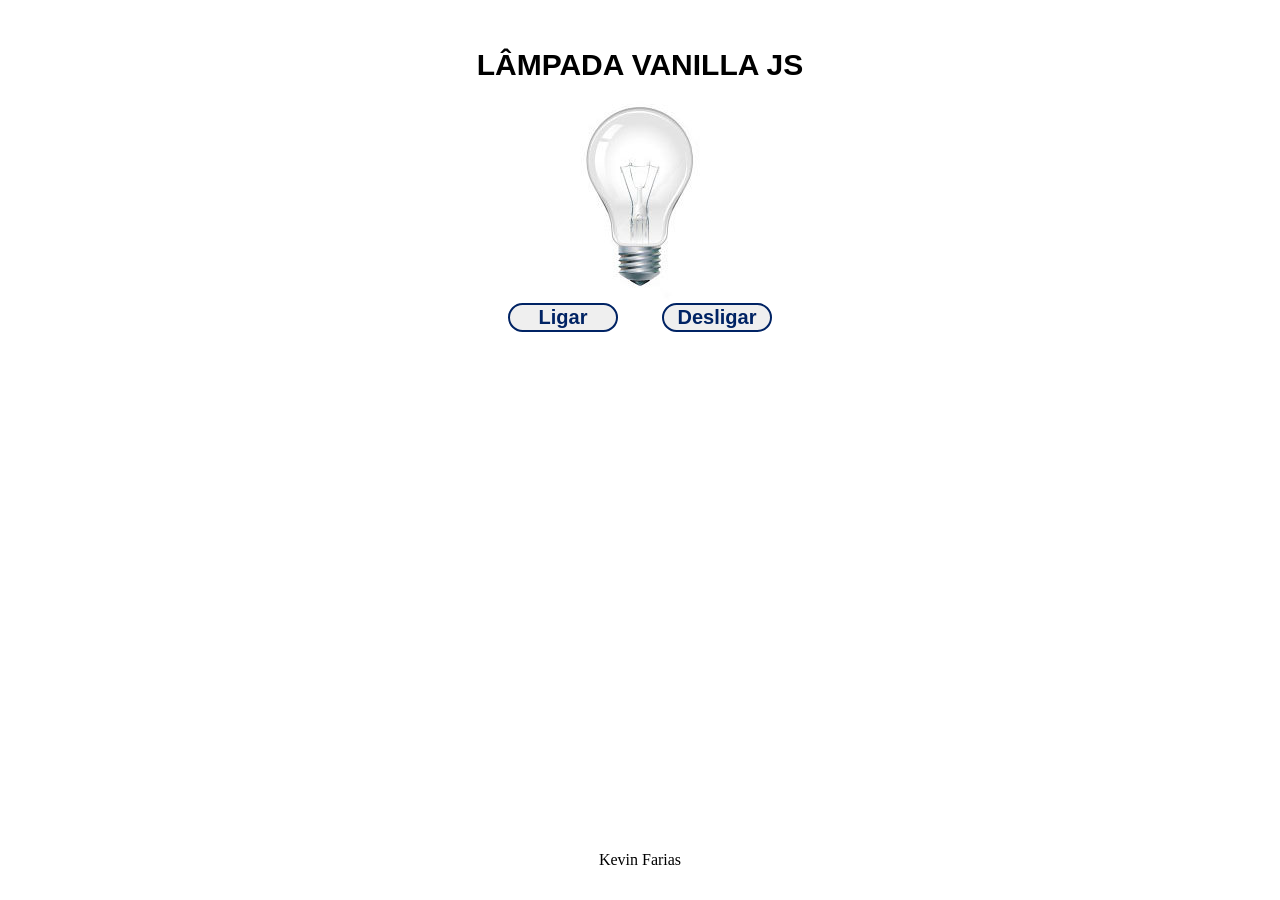
==== index.html @ 3f7e2b5a "lamp 1.0" ====
<!DOCTYPE html>
<html lang="pt-br">

<head>
    <meta charset="UTF-8">
    <meta http-equiv="X-UA-Compatible" content="IE=edge">
    <meta name="viewport" content="width=device-width, initial-scale=1.0">

    <link rel="stylesheet" href="CSS/reset.css">
    <link rel="stylesheet" href="CSS/style.css">

    <title>Lâmpada JS</title>
</head>

<body>
    <header class="title">
        <h1>LÂMPADA VANILLA JS</h1>
    </header>
    <main>

        <div>
            <img src="assets/img/desligada.jpg" alt="lâmpada desligada" id="lamp">
        </div>
        <div>
            <button id="turnOn">Ligar</button>
            <button id="turnOff">Desligar</button>
        </div>

    </main>
    <footer>
        <div>
            <h3 class="rodape">Kevin Farias</h3>
        </div>
    </footer>

    <script src="script/lampada.js"></script>
</body>

</html>
---- CSS/style.css ----
header, main{
    display: flex;
    flex-wrap: wrap;
    flex-direction: column;
    align-items: center;
}



.title{
    font-family: Verdana, Geneva, Tahoma, sans-serif;
    font-size: 30px;
    text-align: center;
    font-weight: 700;
    padding: 20 40px;
    margin-top: 50px;
}


button{
    width: 110px;
    cursor: pointer;
    font-size: 20px;
    font-weight: 700;
    margin: 0 20px;
    color: rgb(0, 35, 100);
    border-radius: 30px;
    border: 2px solid rgb(0, 35, 100);
}

button:hover{
    width: 110px;
    cursor: pointer;
    font-size: 20px;
    font-weight: 700;
    margin: 0 20px;
    color: rgb(0, 0, 0);
    border-radius: 80px;
    border: 3px solid rgb(0, 0, 0);
}

.rodape{
    position: absolute;
    bottom: 0;
    width: 100%;
    text-align: center;
    line-height: 80px;
    
    
}
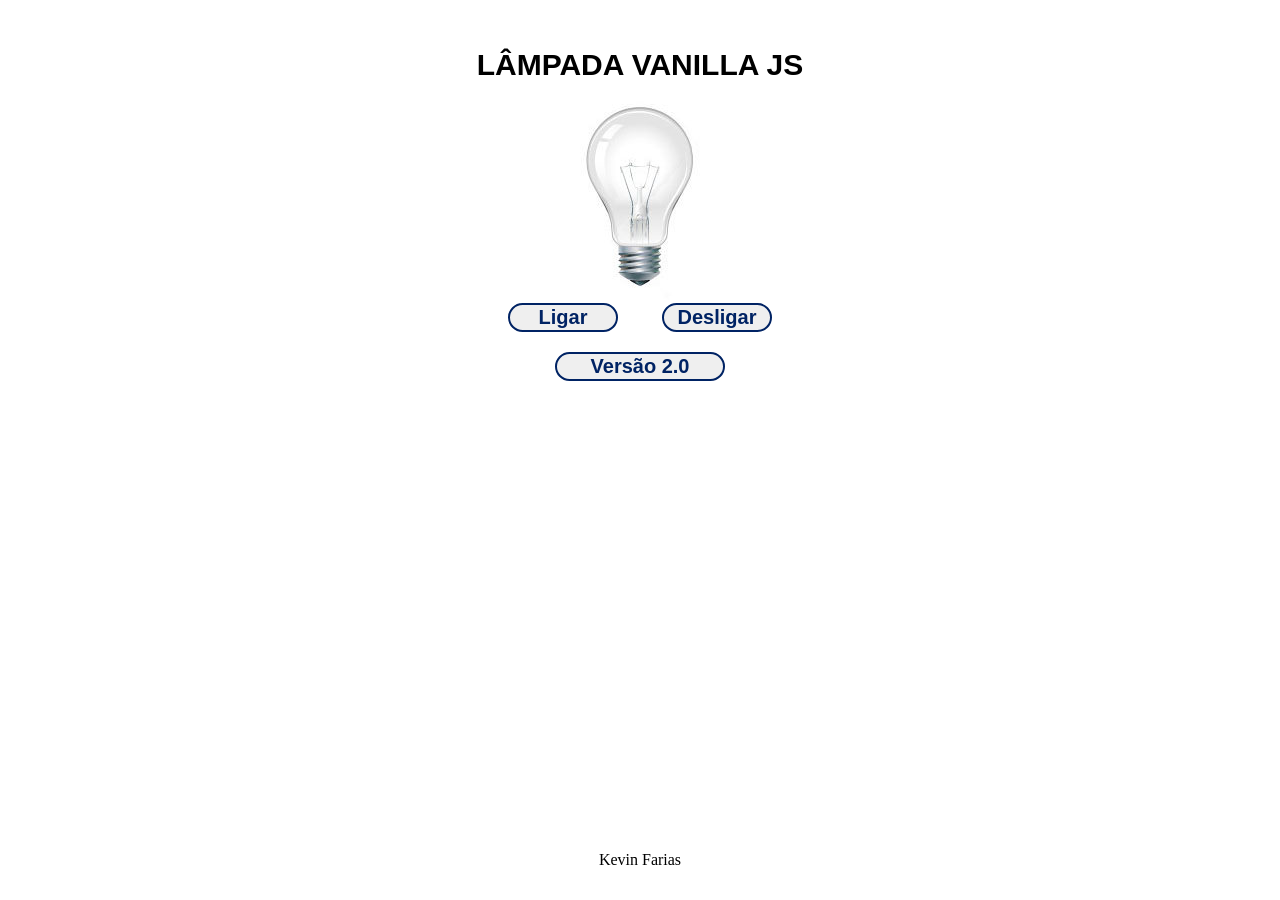
==== commit c3a94b96: "2" ====
--- a/index.html
+++ b/index.html
@@ -25,6 +25,9 @@
             <button id="turnOn">Ligar</button>
             <button id="turnOff">Desligar</button>
         </div>
+        <div>
+            <button id="versao"> <a href="_index_2.0.html" class="versao2">Versão 2.0</a></button>
+        </div>
 
     </main>
     <footer>
--- a/CSS/style.css
+++ b/CSS/style.css
@@ -1,4 +1,5 @@
-header, main{
+header,
+main {
     display: flex;
     flex-wrap: wrap;
     flex-direction: column;
@@ -7,7 +8,7 @@
 
 
 
-.title{
+.title {
     font-family: Verdana, Geneva, Tahoma, sans-serif;
     font-size: 30px;
     text-align: center;
@@ -17,7 +18,7 @@
 }
 
 
-button{
+button {
     width: 110px;
     cursor: pointer;
     font-size: 20px;
@@ -28,7 +29,7 @@
     border: 2px solid rgb(0, 35, 100);
 }
 
-button:hover{
+button:hover {
     width: 110px;
     cursor: pointer;
     font-size: 20px;
@@ -39,12 +40,22 @@
     border: 3px solid rgb(0, 0, 0);
 }
 
-.rodape{
+#versao {
+    width: 170px;
+    margin-top: 20px;
+}
+
+.versao2 {
+    text-decoration: none;
+    color: rgb(0, 35, 100);
+}
+
+.rodape {
     position: absolute;
     bottom: 0;
     width: 100%;
     text-align: center;
     line-height: 80px;
-    
-    
+
+
 }
